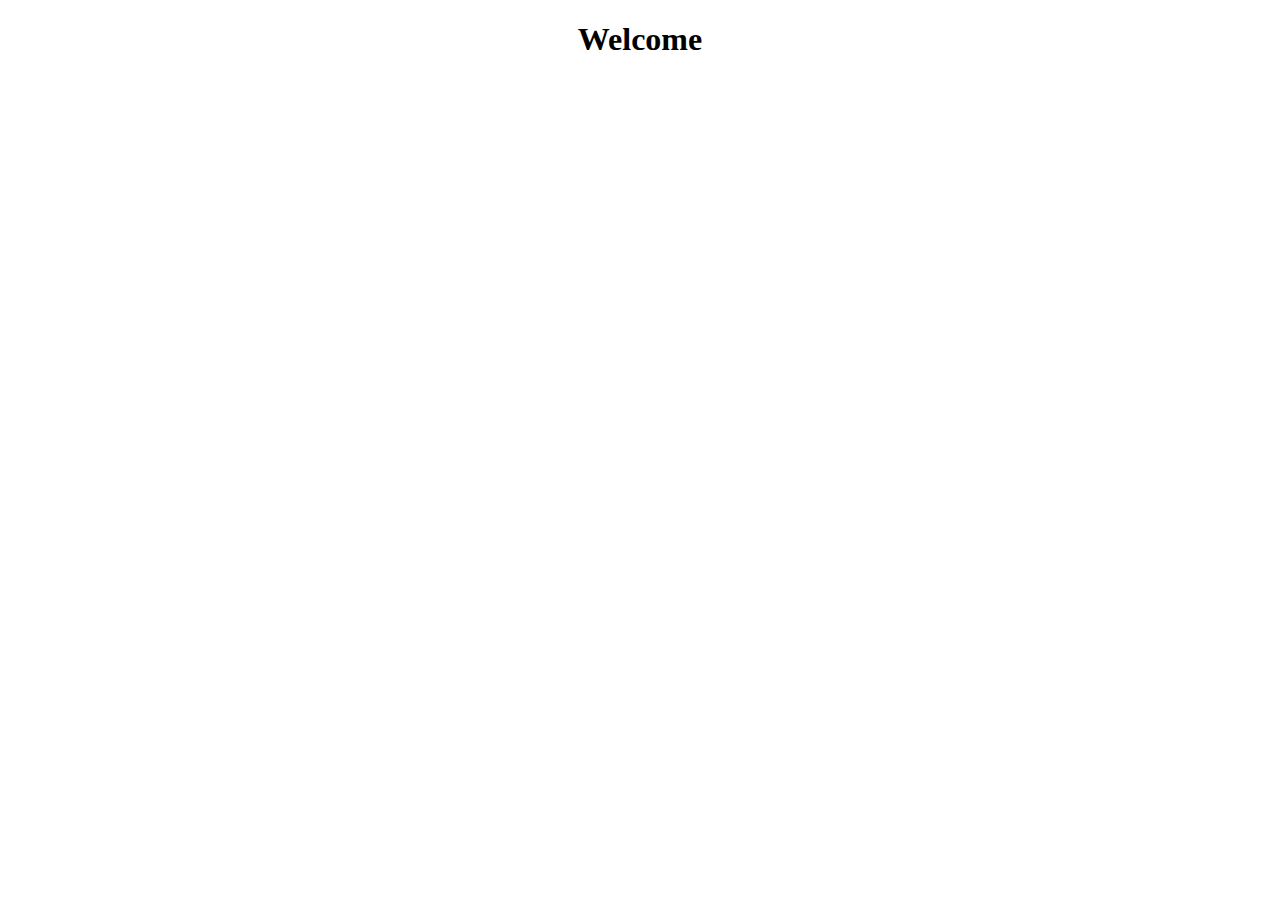
==== index.html @ aa88c4bd "Add files via upload" ====
<!Doctype html>
<html>
<head>
<title> Link CSS to HTML </title>
<link rel= "stylesheet' type="text/css"
href = "style.css">
</head>
<body align = "center">
<h1> Welcome </h1>
</body>
</html>
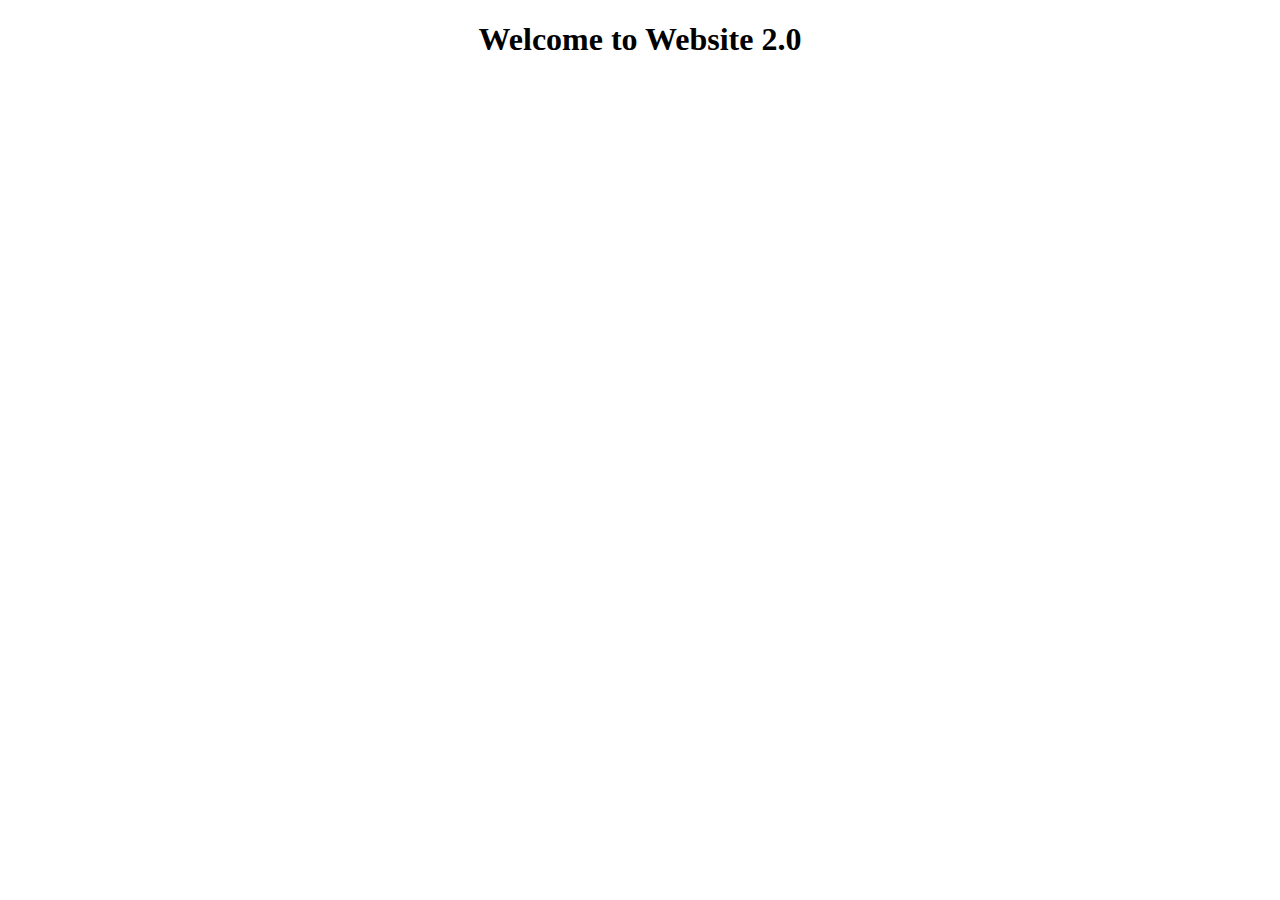
==== commit 016e6bab: "Update index.html" ====
--- a/index.html
+++ b/index.html
@@ -6,6 +6,6 @@
 href = "style.css">
 </head>
 <body align = "center">
-<h1> Welcome </h1>
+<h1> Welcome to Website 2.0 </h1>
 </body>
-</html>+</html>
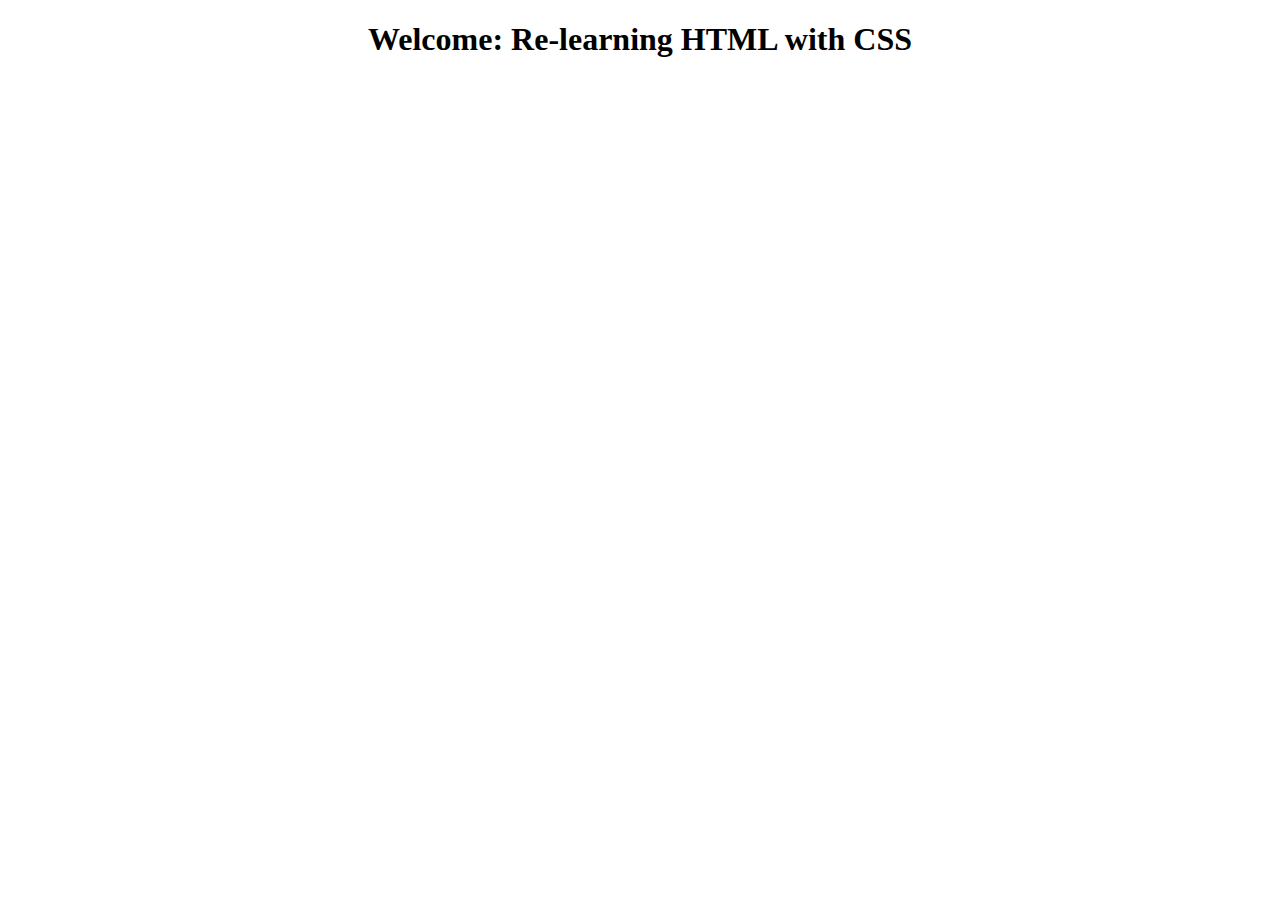
==== commit 6e4a5ef6: "Update index.html" ====
--- a/index.html
+++ b/index.html
@@ -6,6 +6,6 @@
 href = "style.css">
 </head>
 <body align = "center">
-<h1> Welcome to Website 2.0 </h1>
+<h1> Welcome: Re-learning HTML with CSS </h1>
 </body>
 </html>
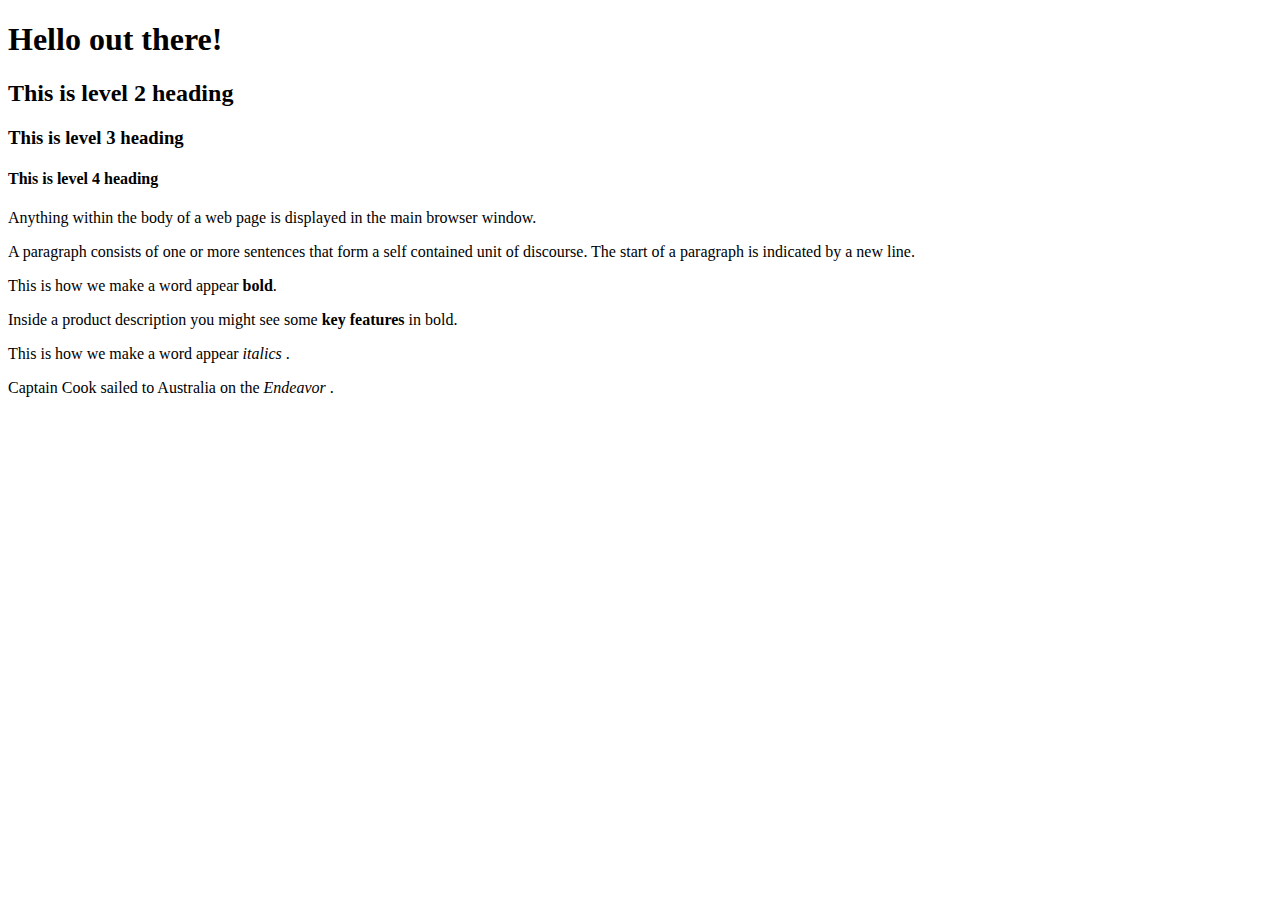
==== commit 173df134: "Add files via upload" ====
--- a/index.html
+++ b/index.html
@@ -1,11 +1,44 @@
 <!Doctype html>
+
+
 <html>
+
 <head>
-<title> Link CSS to HTML </title>
-<link rel= "stylesheet' type="text/css"
-href = "style.css">
+<title>My First Web Page </title>
+<link href="css/style.css" type="text/css" rel="stylesheet"></head>
 </head>
-<body align = "center">
-<h1> Welcome: Re-learning HTML with CSS </h1>
+
+<body>
+
+
+<h1> Hello out there! </h1>
+<h2> This is level 2 heading </h2>
+<h3> This is level 3 heading </h3>
+<h4> This is level 4 heading </h4>
+
+<p>Anything within the body of a web page is displayed in the 
+main browser window. </p>
+
+<p>A paragraph consists of one or more sentences that form a self 
+contained unit of discourse. The start of a paragraph is indicated by a new line.  </p>
+
+
+<p> This is how we make a word appear <b> bold</b>. </p>
+<p> Inside a product description you might see some <b> key features </b> in bold. </P>
+<p> This is how we make a word appear <i> italics </i>. </p> 
+<p> Captain Cook sailed to Australia on the  <i> Endeavor </i>. </p>
+
 </body>
+
 </html>
+
+
+
+
+
+
+
+
+
+
+
